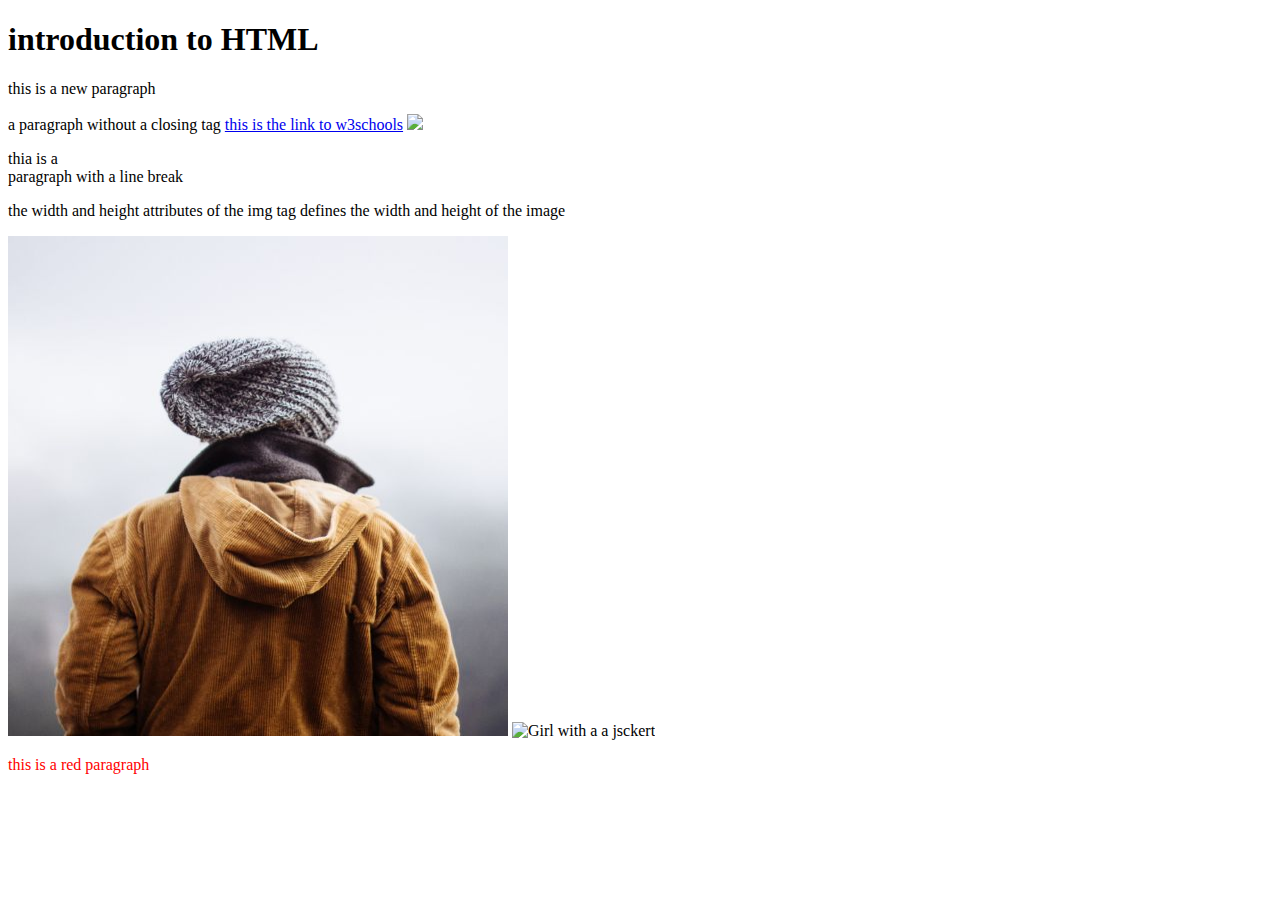
==== w3schools/index.html @ aa21ebfa "first refresher commit" ====
<!DOCTYPE html>
<html lang="en">
<head>
	<meta charset="utf-8">
	<meta name="viewport" content="width=device-width, initial-scale=1">
	<title>w3 schools</title>
</head>
<body>
	<h1>introduction to HTML</h1>
	<p>this is a new paragraph</p>
	<p>a paragraph without a closing tag

	<a href="https://www.w3schools.com">this is the link to w3schools</a>
	<img src="w3schools.jpg">
	<p>thia is a <br> paragraph with a line break</p>
	<p>the width and height attributes of the img tag defines the width and height of the image</p>

	<img src="img_girl.jpg" width="500" height="500">

	<img src="img_girls" alt="Girl with a a jsckert">
	<p style="color: red;">this is a red paragraph</p>


</body>
</html>
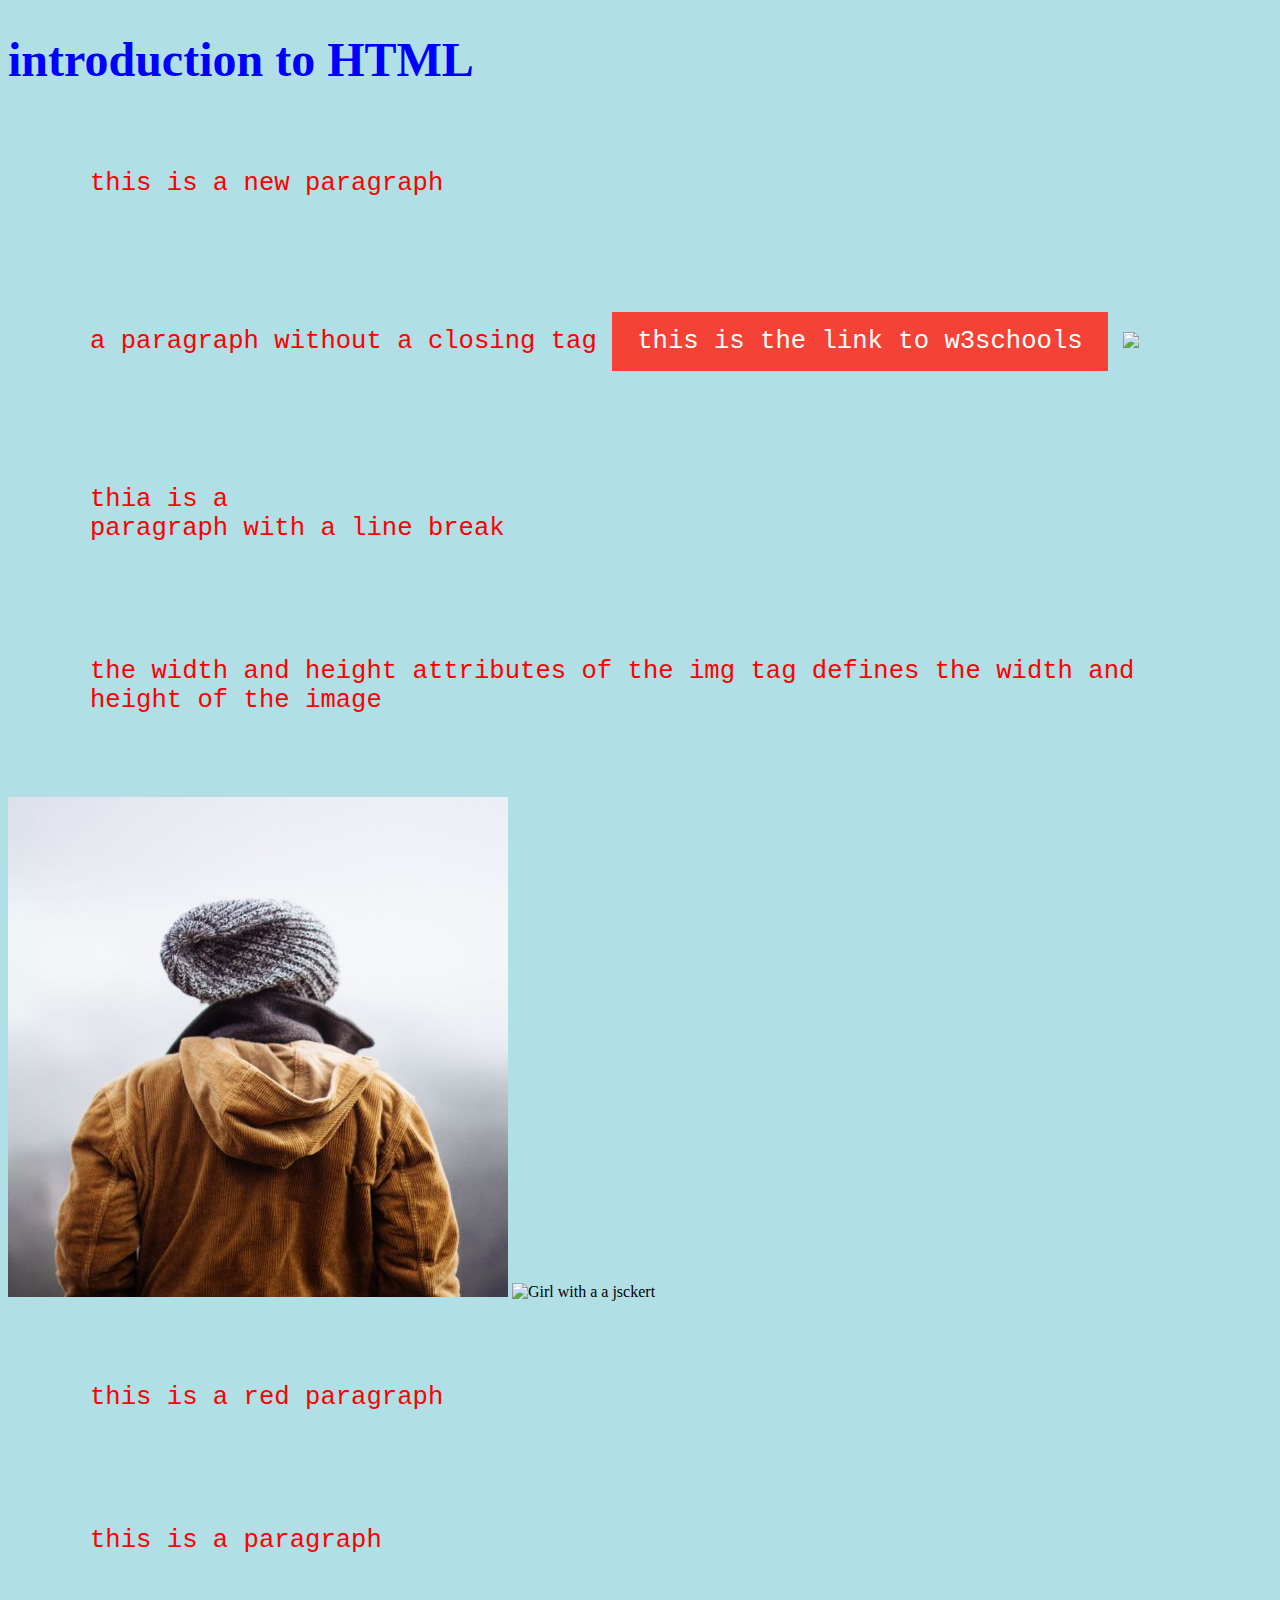
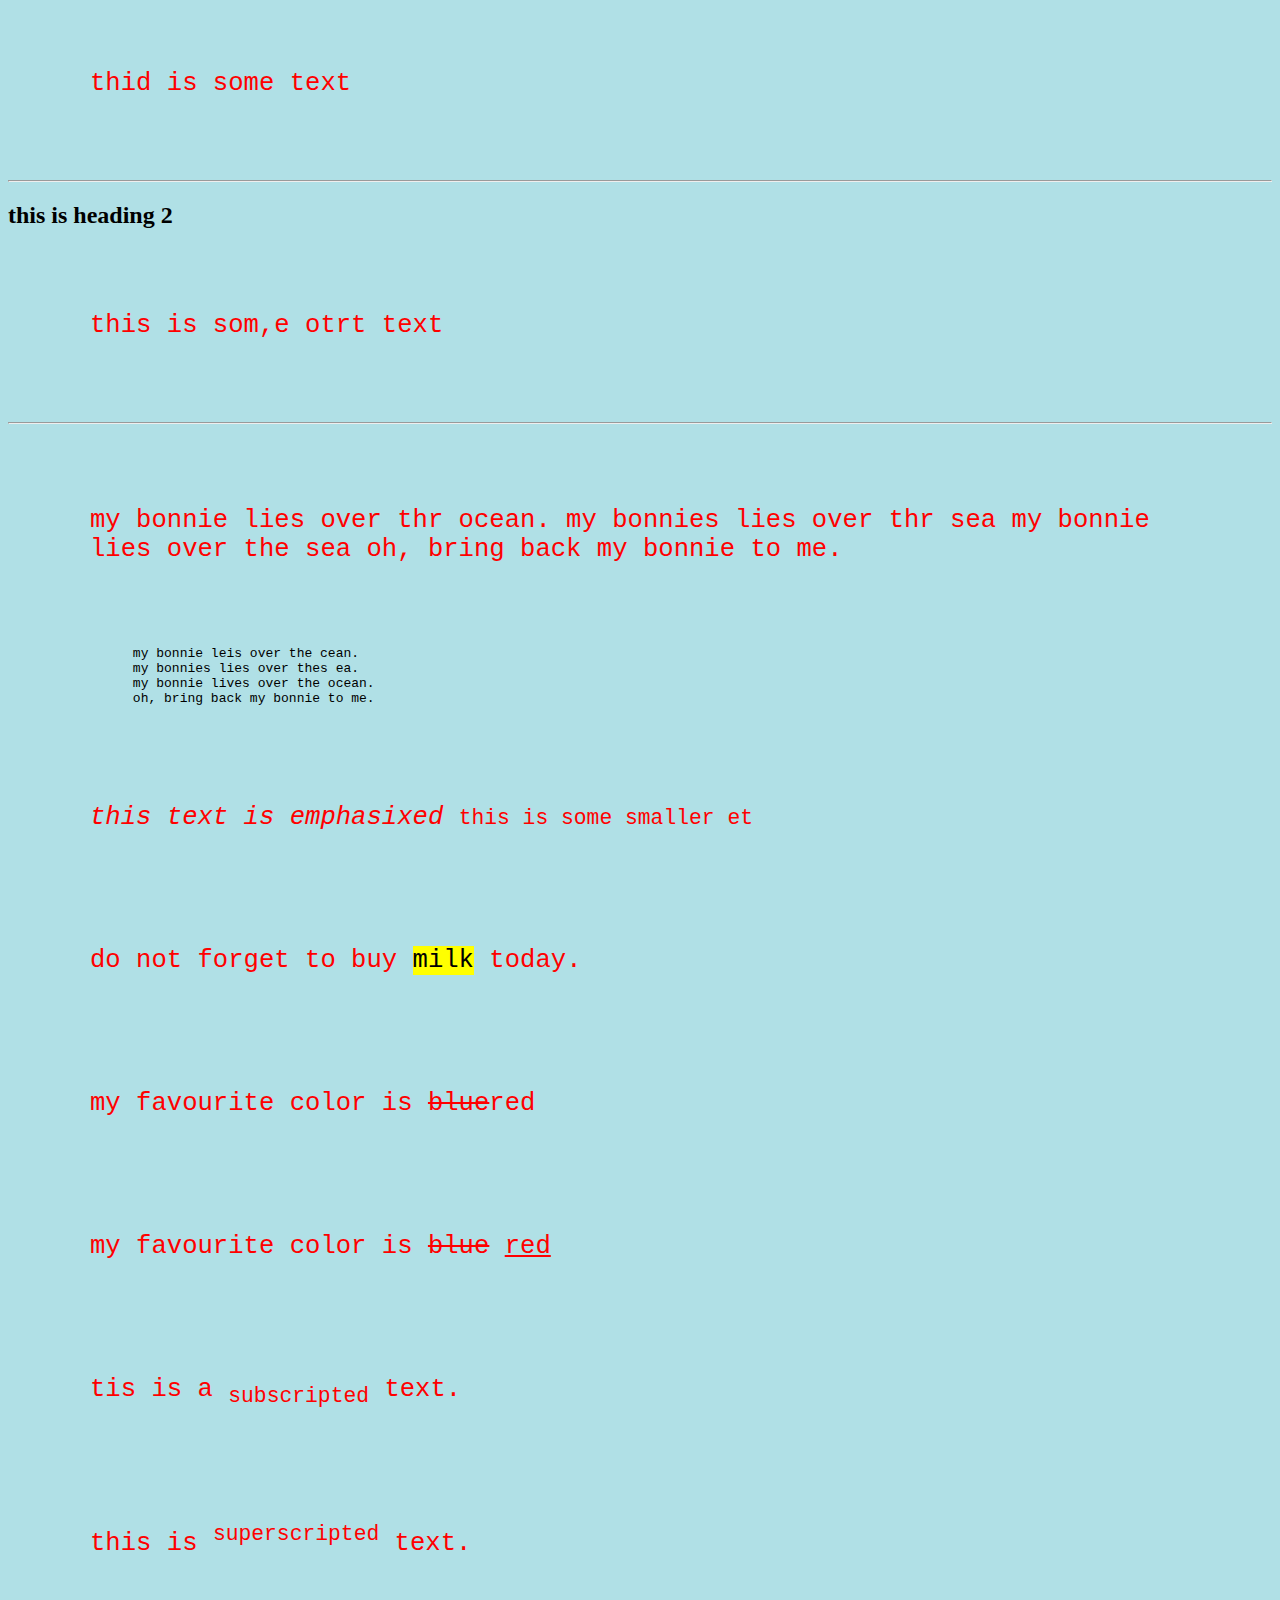
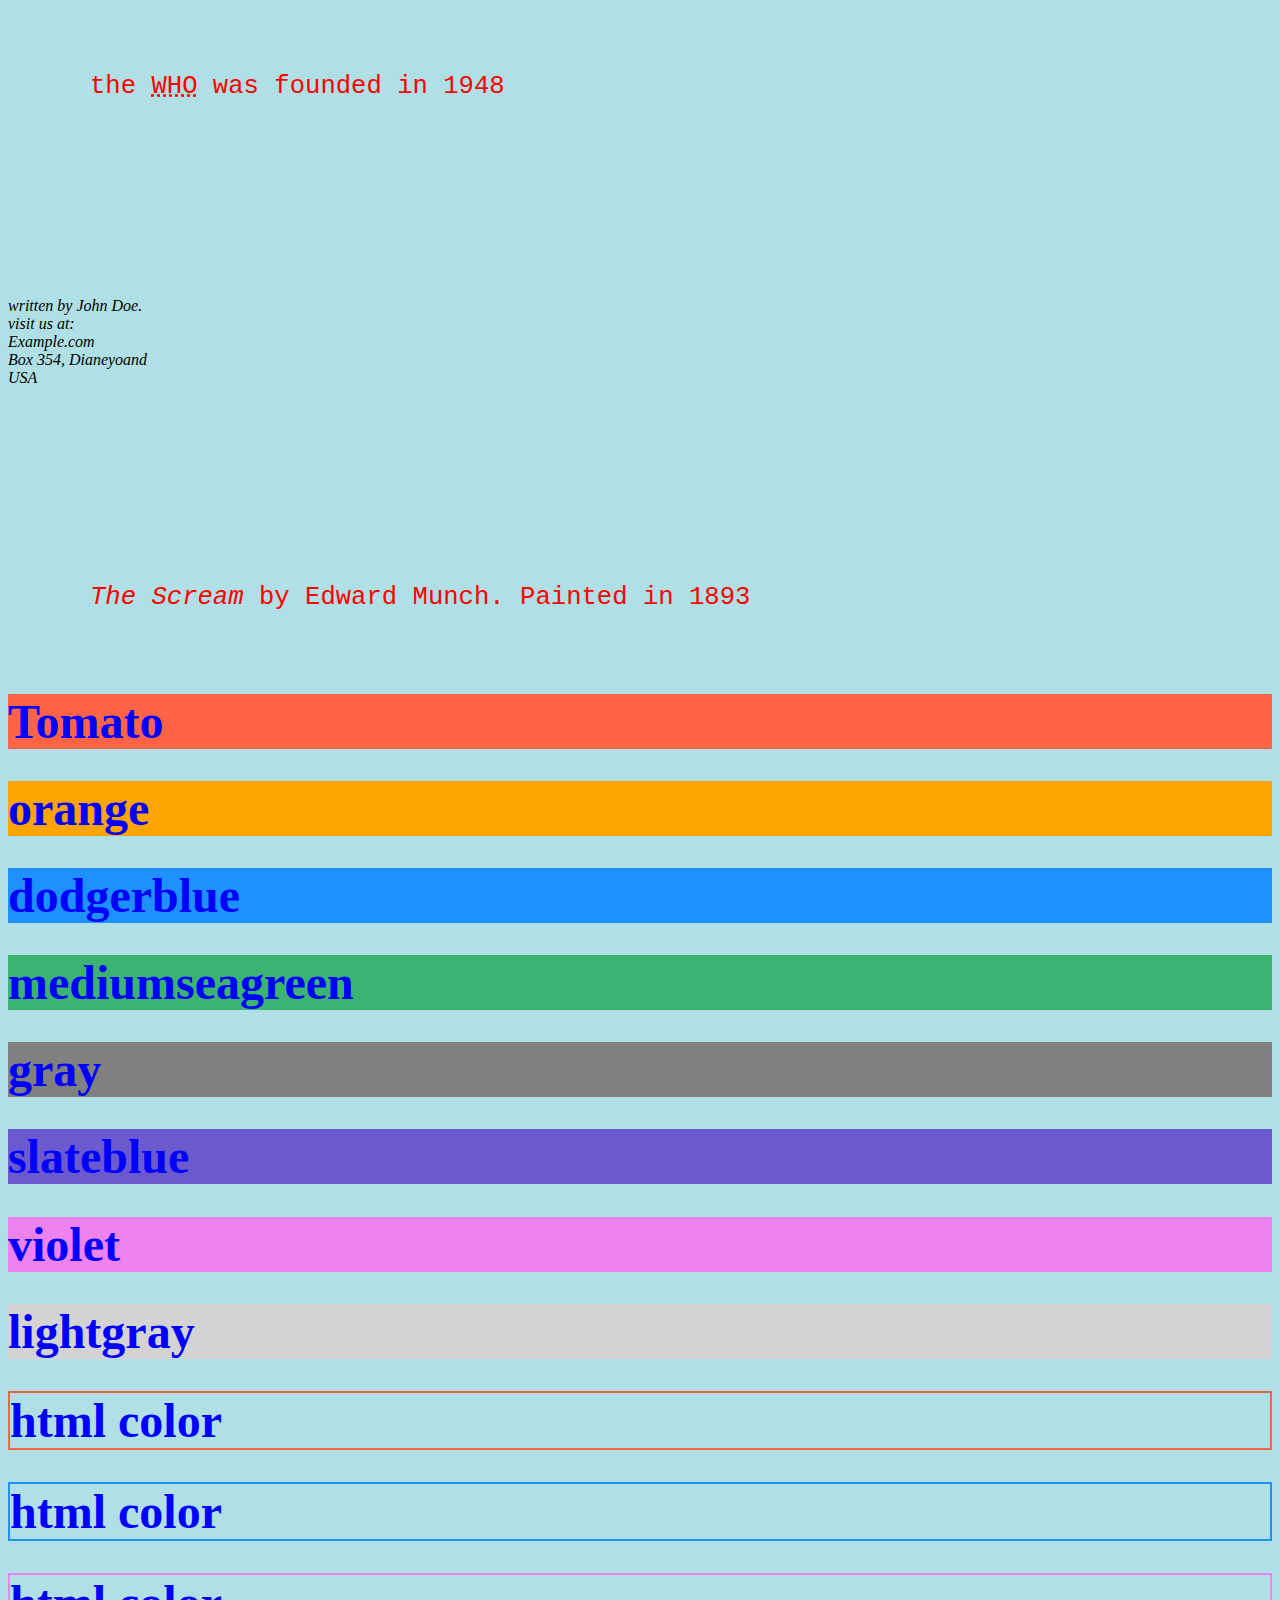
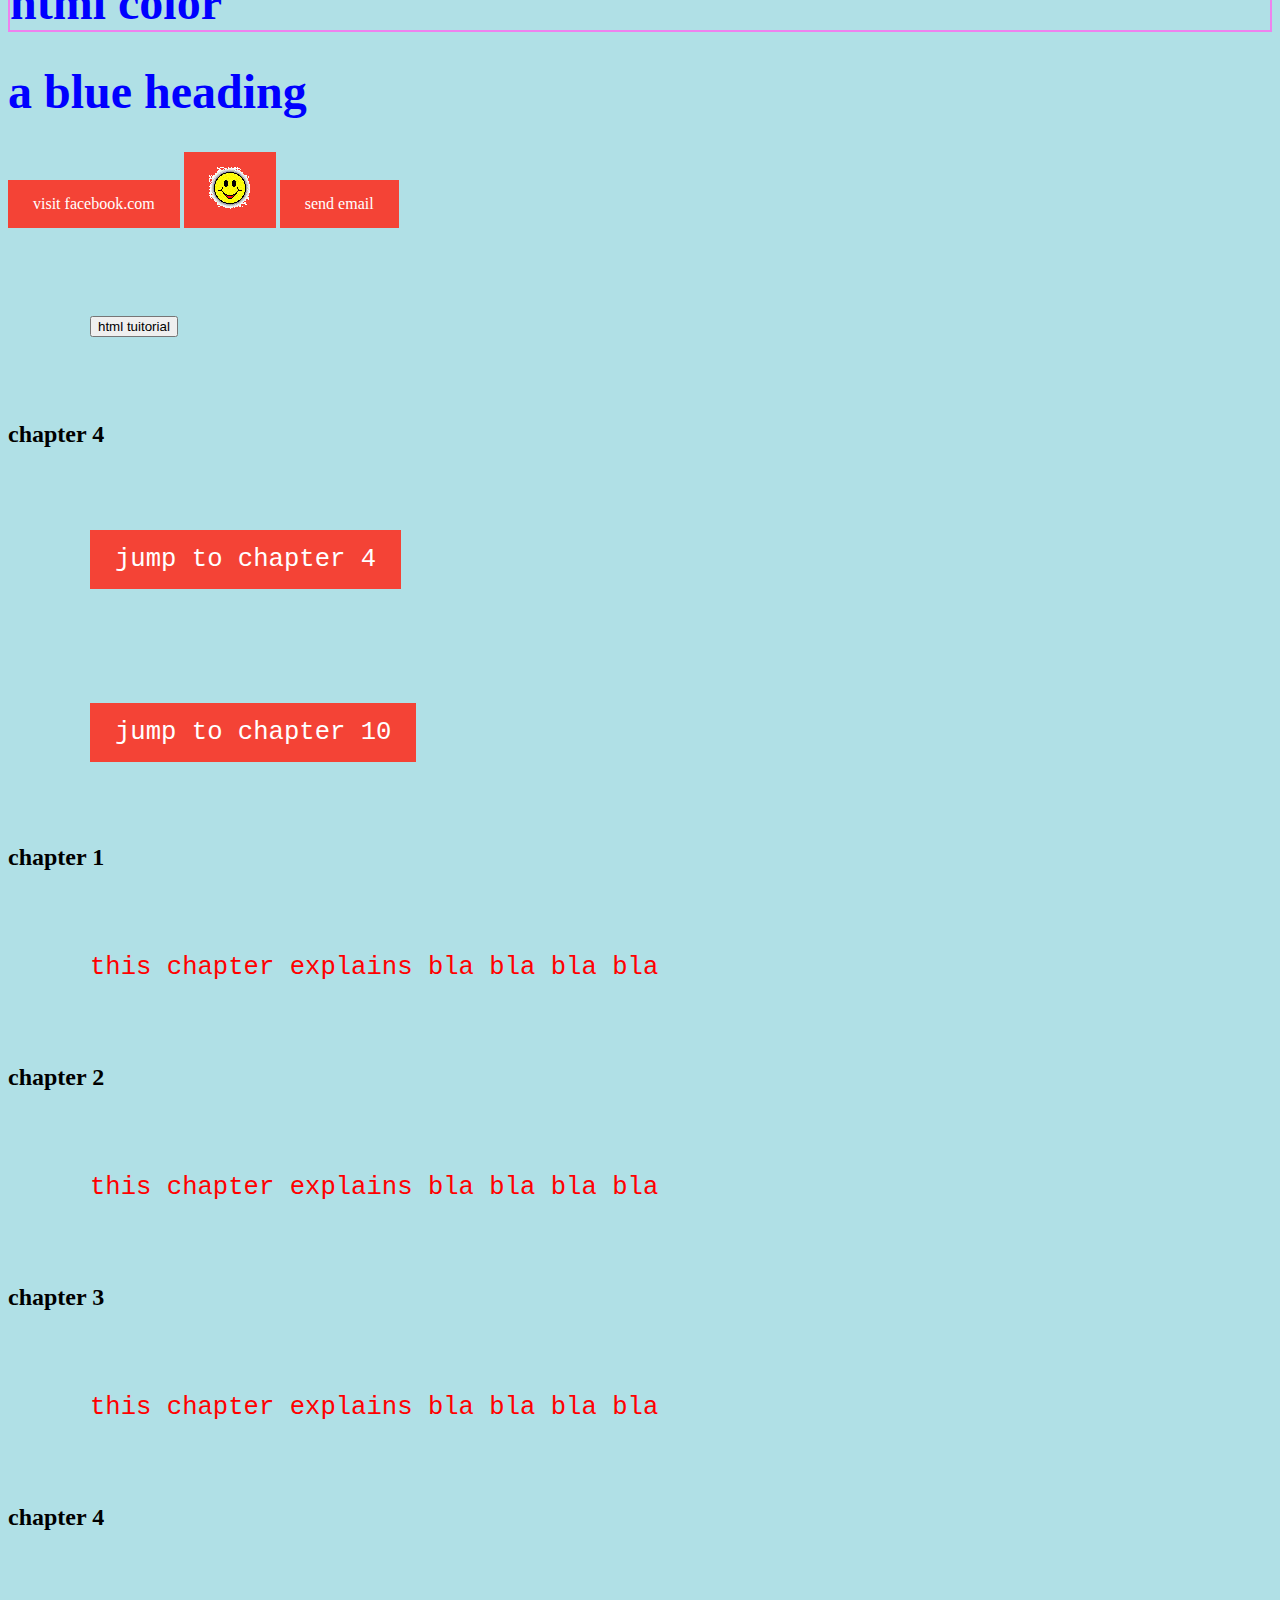
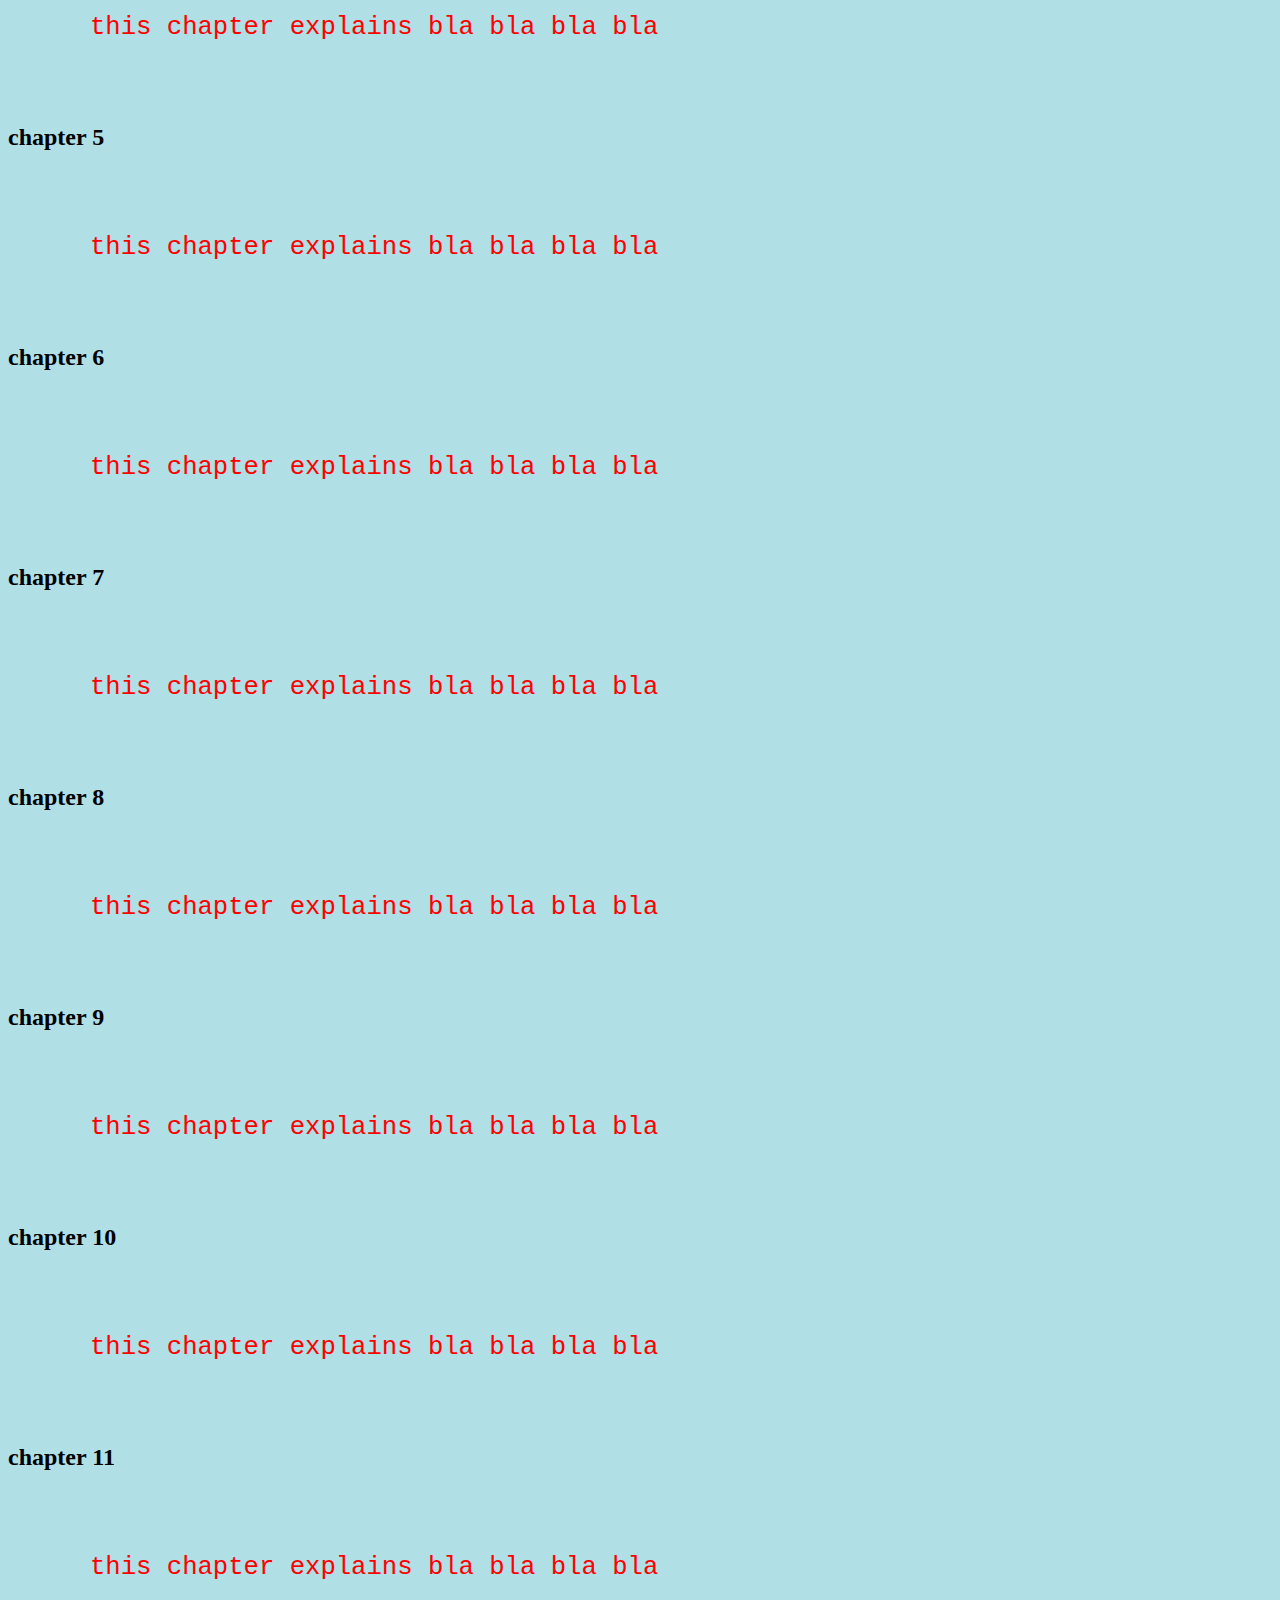
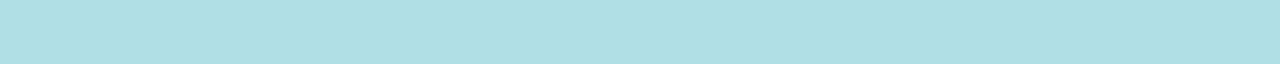
==== commit bb794460: "add styles to the html" ====
--- a/w3schools/index.html
+++ b/w3schools/index.html
@@ -3,6 +3,7 @@
 <head>
 	<meta charset="utf-8">
 	<meta name="viewport" content="width=device-width, initial-scale=1">
+	<link rel="stylesheet" type="text/css" href="styles.css">
 	<title>w3 schools</title>
 </head>
 <body>
@@ -19,6 +20,119 @@
 
 	<img src="img_girls" alt="Girl with a a jsckert">
 	<p style="color: red;">this is a red paragraph</p>
+	<p title="i am a tooltip">this is a paragraph</p>
+
+	<p>thid is some text</p>
+	<hr>
+	<h2>this is heading 2</h2>
+	<p>this is som,e otrt text</p>
+	<hr>
+
+	<p>
+		my bonnie lies over thr ocean.
+		my bonnies lies over thr sea
+		my bonnie lies over the sea
+		oh, bring back my bonnie to me.
+	</p>
+
+	<pre>
+		my bonnie leis over the cean.
+		my bonnies lies over thes ea.
+		my bonnie lives over the ocean.
+		oh, bring back my bonnie to me.
+	</pre>
+	<p>
+		<em>this text is emphasixed</em>
+		<small>this is some smaller et</small>
+	</p>
+	<p>do not forget to buy <mark>milk</mark> today.</p>
+	<p>my favourite color is <del>blue</del>red</p>
+
+	<p>my favourite color is <del>blue</del> <ins>red</ins></p>
+
+	<p>tis is a <sub>subscripted</sub> text.</p>
+
+	<p>this is <sup>superscripted</sup> text.</p>
+
+	<p>the <abbr title="world health organization">WHO</abbr> was founded in 1948</p>
+
+	<p>
+		<address>
+			written by John Doe.<br>
+			visit us at:<br>
+			Example.com<br>
+			Box 354, Dianeyoand<br>
+			USA
+		</address>
+	</p>
+
+	<p><cite>The Scream</cite> by Edward Munch. Painted in 1893</p>
+
+	<!-- 
+	<p>look at thi cool image:</p>
+	<img border="0" src="pic_trulli.jpg"> 
+	-->
+	<h1 style="background-color: tomato;">Tomato</h1>
+	<h1 style="background-color: orange;">orange</h1>
+	<h1 style="background-color: dodgerblue;">dodgerblue</h1>
+	<h1 style="background-color: mediumseagreen;">mediumseagreen</h1>
+	<h1 style="background-color: gray;">gray</h1>
+	<h1 style="background-color: slateblue;">slateblue</h1>
+	<h1 style="background-color: violet;">violet</h1>
+	<h1 style="background-color: lightgray;">lightgray</h1>
+
+	<!-- HTML COLORS -->
+	<h1 style="border: 2px solid tomato;">html color</h1>
+	<h1 style="border: 2px solid dodgerblue;">html color</h1>
+	<h1 style="border: 2px solid violet;">html color</h1>
+
+	<!-- html css -->
+
+	<h1 style="color:blue;">a blue heading</h1>
+
+	<a href="https://www.facebook.com/" target="_parent">visit facebook.com</a>
+	<a href="default.asp"><img src="smiley.gif" alt="html tuitorial"></a>
+
+	<a href="mailto:kabagemburu@yahoo.com">send email</a>
+
+	<p>
+		<button onclick="document.location='default.asp'">html tuitorial</button>
+	</p>
+
+	<!-- to cretae bookmarks in html -->
+
+	<h2 id="C4">chapter 4</h2>
+
+	<p>
+		<a href="#C4">jump to chapter 4</a>
+	</p>
+	<p>
+		<a href="#C10">jump to chapter 10</a>
+	</p>
+
+	<h2>chapter 1</h2>
+	<p>this chapter explains bla bla bla bla</p>
+	<h2>chapter 2</h2>
+	<p>this chapter explains bla bla bla bla</p>
+	<h2>chapter 3</h2>
+	<p>this chapter explains bla bla bla bla</p>
+	<h2>chapter 4</h2>
+	<p>this chapter explains bla bla bla bla</p>
+	<h2>chapter 5</h2>
+	<p>this chapter explains bla bla bla bla</p>
+	<h2>chapter 6</h2>
+	<p>this chapter explains bla bla bla bla</p>
+	<h2>chapter 7</h2>
+	<p>this chapter explains bla bla bla bla</p>
+	<h2>chapter 8</h2>
+	<p>this chapter explains bla bla bla bla</p>
+	<h2>chapter 9</h2>
+	<p>this chapter explains bla bla bla bla</p>
+	<h2>chapter 10</h2>
+	<p>this chapter explains bla bla bla bla</p>
+	<h2>chapter 11</h2>
+	<p>this chapter explains bla bla bla bla</p>
+
 
 
 </body>
--- a/w3schools/styles.css
+++ b/w3schools/styles.css
@@ -0,0 +1,56 @@
+body {
+	background-color: powderblue;
+}
+
+h1 {
+	color: blue;
+	font-family: verdana;
+	font-size: 300%;
+}
+
+p {
+	color: red;
+	font-family: courier;
+	font-size: 160%;
+	border: 2px solid powderblue;
+	padding: 30px;
+	margin: 50px;
+}
+
+a:link {
+	color: green;
+	background-color: transparent;
+	text-decoration: none;
+}
+
+a:visited {
+	color: pink;
+	background-color: transparent;
+	text-decoration: none;
+
+}
+
+a:hover {
+	color: red;
+	background-color: transparent;
+	text-decoration: underline;
+}
+
+a:active {
+	color: yellow;
+	background-color: transparent;
+	text-decoration: underline;
+}
+
+a:link, a:visited {
+	background-color: #f44336;
+	color: white;
+	padding: 15px 25px;
+	text-align: center;
+	text-decoration: none;
+	display: inline-block;
+}
+
+a:hover, a:active {
+	background-color: red;
+}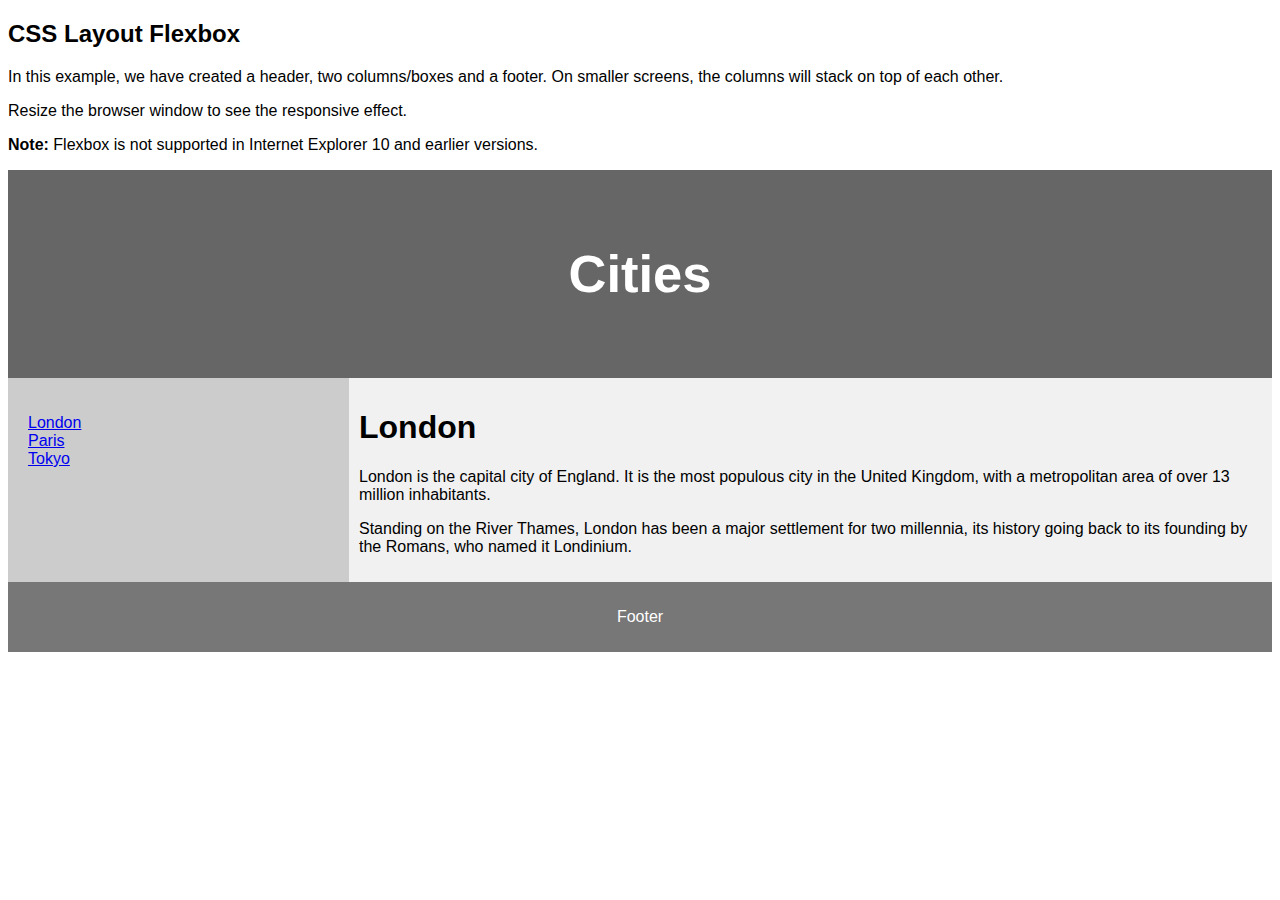
==== commit 03f5b170: "html css full refrsher" ====
--- a/w3schools/index.html
+++ b/w3schools/index.html
@@ -5,8 +5,10 @@
 	<meta name="viewport" content="width=device-width, initial-scale=1">
 	<link rel="stylesheet" type="text/css" href="styles.css">
 	<title>w3 schools</title>
+	<link rel="icon" type="image/x-icon" href=" favicon.ico">
 </head>
 <body>
+	<!--
 	<h1>introduction to HTML</h1>
 	<p>this is a new paragraph</p>
 	<p>a paragraph without a closing tag
@@ -71,7 +73,7 @@
 	<!-- 
 	<p>look at thi cool image:</p>
 	<img border="0" src="pic_trulli.jpg"> 
-	-->
+	
 	<h1 style="background-color: tomato;">Tomato</h1>
 	<h1 style="background-color: orange;">orange</h1>
 	<h1 style="background-color: dodgerblue;">dodgerblue</h1>
@@ -80,13 +82,15 @@
 	<h1 style="background-color: slateblue;">slateblue</h1>
 	<h1 style="background-color: violet;">violet</h1>
 	<h1 style="background-color: lightgray;">lightgray</h1>
-
-	<!-- HTML COLORS -->
+	-->
+
+	<!-- HTML COLORS 
 	<h1 style="border: 2px solid tomato;">html color</h1>
 	<h1 style="border: 2px solid dodgerblue;">html color</h1>
 	<h1 style="border: 2px solid violet;">html color</h1>
-
-	<!-- html css -->
+	-->
+
+	<!-- html css 
 
 	<h1 style="color:blue;">a blue heading</h1>
 
@@ -98,8 +102,9 @@
 	<p>
 		<button onclick="document.location='default.asp'">html tuitorial</button>
 	</p>
-
-	<!-- to cretae bookmarks in html -->
+	-->
+
+	<!-- to cretae bookmarks in html 
 
 	<h2 id="C4">chapter 4</h2>
 
@@ -132,6 +137,297 @@
 	<p>this chapter explains bla bla bla bla</p>
 	<h2>chapter 11</h2>
 	<p>this chapter explains bla bla bla bla</p>
+
+	<h2>html image</h2>
+	<img src="img_chania.jpg" alt="flowers in chania" width="460" height="345">
+	<img src="programming.gif">
+
+	<p><strong>floating image to the right</strong>
+		
+	</p>
+	<p>
+		<img src="smiley.gif" alt="smiey face" style="float:right;width: 42px; height: 42px;">
+	</p>
+
+	<p><strong>floating image to the left</strong>
+		
+	</p>
+	<p>
+		<img src="smiley.gif" alt="smiey face" style="float:left;width: 42px; height: 42px;">
+	</p>
+
+	<h2>image maps</h2>
+
+	<p>click on the computer the phone orthe cup of coffee to go to a new page and read more about the topic</p>
+
+	<img src="workplace.jpg" alt="workplace" usemap="#workmap" width="400" height="379">
+
+	<map name="workmap">
+		<area shape="rect" coords="34,44,270,350" alt="computer" href="computer.htm">
+		<area shape="rect" coords="290,172,333,250" alt="phone" href="phone.htm">
+		<area shape="circle" coords="337,300,44" alt="Cup of coffee" href="coffee.htm">
+	</map>
+	-->
+
+
+	<!-- a clickable area can also trigger a javascript function 
+
+	<map name="workmap">
+		<area shape="circle" coords="337,300,44" href="coffee.htm">
+		
+	</map>
+
+	<script type="text/javascript">
+		function myFunction() {
+			alert("you clicked the coffee cup!");
+		}
+	</script>
+
+	<p style="background-image: url('img_girl.jpg');"></p>
+
+	<h2>the picture element</h2>
+	<picture>
+		<img src="img_food.jpg" alt="food image">
+		<source media="(min-width: 650px)" srcset="img_food.jpg">
+	</picture>
+
+	<p>
+		<ul>
+			<li>coffee</li>
+			<li>tea</li>
+			<li>milk</li>
+		</ul>
+
+		<ol>
+			<li>coffee</li>
+			<li>tea</li>
+			<li>milk</li>
+		</ol>
+
+
+	</p>
+	<p>
+		<dl>
+			<dt>coffee</dt>
+			<dd>- black hot drink</dd>
+			<dt>milk</dt>
+			<dd>- white cold drink</dd>
+		</dl>
+
+	</p>
+	<ul style="list-style-type: disc;">
+		<li>coffee</li>
+		<li>tea</li>
+		<li>milk</li>
+		
+	</ul>
+
+	<ul style="list-style-type: circle;">
+		<li>coffee</li>
+		<li>tea</li>
+		<li>milk</li>
+		
+	</ul>
+
+	<ul style="list-style-type: square;">
+		<li>coffee</li>
+		<li>tea</li>
+		<li>milk</li>
+		
+	</ul>
+
+	<ul style="list-style-type: none;">
+		<li>coffee</li>
+		<li>tea</li>
+		<li>milk</li>
+		
+	</ul>
+
+	<ul>
+		<li>coffee</li>
+		<li>Tea
+			<ul>
+				<li>black tea</li>
+				<li>green tea</li>
+			</ul>
+			
+		</li>
+		<li>milk</li>
+	</ul>
+
+	<ul>
+		<li><a href="#home">Home</a></li>
+		<li><a href="#news">News</a></li>
+		<li><a href="#contact">Contact</a></li>
+		<li><a href="#about">About</a></li>
+	</ul>
+
+	<!--
+
+	<div style="background-color:black;color:white;padding: 20px;">
+		<h2>london</h2>
+		<p>
+			london is the capital city of england. it is the most populous city in the united kingdom, with a metropolitan area of over 13 million inhabitants
+			standing on river thames, london has been a mojor settlement for two millenia, its history going back to its founding by the romans, who named it londinium
+		</p
+
+	</div>
+-->
+	<!--
+	<h1>the span element</h1>
+	<p>
+		my mother has <span>blue</span> eyes and my father has <span>dark green</span> eyes.
+	</p>
+
+	<div class="city">
+		<h2>london</h2>
+		<p>london is the capital city of england</p>
+	</div>
+
+	<div class="city">
+		<h2>paris</h2>
+		<p>london is the capital city of france</p>
+	</div>
+	
+	<div class="city">
+		<h2>tokyo</h2>
+		<p>london is the capital city of japan</p>
+	</div>
+
+	<h1>my <span class="note">important</span> heading</h1>
+
+	<p>this is some <span class="note">important</span> text</p>
+
+	<h2>the is attribute</h2>
+	<p>use css to style an element with the id "myHeader":</p>
+
+	<h1 id="myHeader">my header</h1>
+	<h2>html iframes</h2>
+
+	<p>you can use the height and width attributes to specify the size of the iframe:</p>
+
+	<iframe src="demo_iframe.htm" height="200" width="300" title="iframe examplee"></iframe>
+
+	<h2>iframe target for a link</h2>
+
+	<iframe src="demo_iframe.htm" name="iframe_a" height="300px" width="100%" title="iframe example"></iframe>
+
+	<p><a href="https://www.w3schools.com" target="iframe_a">w3schools.com</a></p>
+
+	<p>when the target attribute of a link matches the name of an iframe, the link will open in the iframe</p>
+
+	<h1>my first javascript</h1>
+
+	<button type="button"
+	onclick="document.getElementById('demo').innerHTML = Date()">Click me to display date and time</button>
+
+	<p id="demo"></p>
+
+	<p>javascript can change the content of an html element</p>
+
+	<button type="button" onclick="myFunction()">Click me!</button>
+
+	<<p id="demo">this is a demonstration</p>
+
+	<script>
+		function myFunction() {
+			document.getElementById("demo").innerHTML = "Hello HvaScript";
+		}
+	</script>
+	<p id="demo">javascript can change the style of an html elemnt</p>
+	
+	<script>
+		function myFunction() {
+			document.getElementById("demo").style.fontSize = "25px";
+			document.getElementById("demo").style.color = "red";
+			document.getElementById("demo").style.backgroundColor = "yellow";
+		}
+	</script>
+
+	<button type="button" onclick="myFunction()">Click Me!</button>
+
+
+	<h1>my first javascript</h1>
+
+	<p>here, a javascript changes the value of the source attribute of an image.</p>
+
+	<script>
+		function light(sw) {
+			var pic;
+			if (sw == 0) {
+				pic = "pic_bulboff.gif"
+			} else {
+				pic = "pic_bulbon.gif"
+			}
+			document.getElementById('myImage').src = pic;
+		}
+	</script>
+
+	<img id="myImage" src="pic_bulboff.gif" width="100" height="180">
+
+	<p>
+		<button type="button" onclick="light(1)">light on</button>
+		<button type="button" onclick="light(0)">light off</button>
+	</p>
+
+-->
+<!--
+	<h2>css layout float</h2>
+	<p>in this example, we have created a header, two columns/boxes and a footer. on smaller screens, the columns will stuck on top of each other</p>
+
+	<p>resize the browser window to see the responsive effect</p>
+	<header>
+		<h2>cities</h2>
+	</header>
+
+	<section>
+		<nav>
+			<ul>
+				<li <a href="#">london</li>
+				<li <a href="#">paris</li>
+				<li <a href="#">tokyo</li>
+			</ul>
+		</nav>
+
+		<article>
+			<h1>london</h1>
+			<p>london is the capital city of england. it is the most populous city in the united kingdom with a metropolitan area of over 13 million inhabitants</p>
+			<p>standing on river themes, lindon has been a major settlement for two millenia, its history going back to its founding by the romans who named it londinium</p>
+		</article>
+	</section>
+
+	<footer>
+		<p>footer</p>
+	</footer>
+-->
+	<h2>CSS Layout Flexbox</h2>
+<p>In this example, we have created a header, two columns/boxes and a footer. On smaller screens, the columns will stack on top of each other.</p>
+<p>Resize the browser window to see the responsive effect.</p>
+<p><strong>Note:</strong> Flexbox is not supported in Internet Explorer 10 and earlier versions.</p>
+
+<header>
+  <h2>Cities</h2>
+</header>
+
+<section>
+  <nav>
+    <ul>
+      <li><a href="#">London</a></li>
+      <li><a href="#">Paris</a></li>
+      <li><a href="#">Tokyo</a></li>
+    </ul>
+  </nav>
+  
+  <article>
+    <h1>London</h1>
+    <p>London is the capital city of England. It is the most populous city in the  United Kingdom, with a metropolitan area of over 13 million inhabitants.</p>
+    <p>Standing on the River Thames, London has been a major settlement for two millennia, its history going back to its founding by the Romans, who named it Londinium.</p>
+  </article>
+</section>
+
+<footer>
+  <p>Footer</p>
+</footer>
 
 
 
--- a/w3schools/styles.css
+++ b/w3schools/styles.css
@@ -1,3 +1,4 @@
+/*
 body {
 	background-color: powderblue;
 }
@@ -53,4 +54,171 @@
 
 a:hover, a:active {
 	background-color: red;
+}
+
+ul {
+	list-style-type: none;
+	margin: 0;
+	padding: 0;
+	overflow: hidden;
+	background-color: #333333;
+}
+
+li{
+	float: left;
+}
+
+li a {
+	display: block;
+	color: white;
+	text-align: center;
+	padding: 16px;
+	text-decoration: none;
+}
+
+li a:hover {
+	background-color: #111111;
+}
+
+span {
+	color: blue;
+	font-weight: bold;
+}
+
+span {
+	color: dark ivegreen;
+	font-weight: bold;
+}
+
+.city {
+	background-color: tomato;
+	color: white;
+	border: 2px solid black;
+	margin: 20px;
+	padding: 20px;
+}
+
+.note {
+	font-size: 120%;
+	color: red;
+}
+
+#myHeader { 
+	background-color: lightblue;
+	color: black;
+	padding: 40px;
+	text-align: center;
+ }
+ */
+/*
+header {
+	background-color: #666;
+	padding: 30px;
+	text-align: center;
+	font-size: 35px;
+	color: white;
+}
+
+nav {
+	float: left;
+	width: 30%;
+	height: 300px;
+	background: #ccc;
+	padding: 20px;
+}
+
+nav ul {
+	list-style-type: none;
+	padding: 0;
+}
+
+article {
+	float: left;
+	padding: 20px;
+	width: 70%;
+	background-color: #f1f1f1;
+	height: 300px;
+}
+
+section::after {
+	content: "";
+	display: table;
+	clear: both;
+}
+
+footer {
+	background-color: #777;
+	padding: 10px;
+	text-align: center;
+	color: white;
+}
+
+@media (max-width: 600px) {
+	nav, article {
+		width: 100%;
+		height: auto;
+	}
+}
+*/
+* {
+  box-sizing: border-box;
+}
+
+body {
+  font-family: Arial, Helvetica, sans-serif;
+}
+
+/* Style the header */
+header {
+  background-color: #666;
+  padding: 30px;
+  text-align: center;
+  font-size: 35px;
+  color: white;
+}
+
+/* Container for flexboxes */
+section {
+  display: -webkit-flex;
+  display: flex;
+}
+
+/* Style the navigation menu */
+nav {
+  -webkit-flex: 1;
+  -ms-flex: 1;
+  flex: 1;
+  background: #ccc;
+  padding: 20px;
+}
+
+/* Style the list inside the menu */
+nav ul {
+  list-style-type: none;
+  padding: 0;
+}
+
+/* Style the content */
+article {
+  -webkit-flex: 3;
+  -ms-flex: 3;
+  flex: 3;
+  background-color: #f1f1f1;
+  padding: 10px;
+}
+
+/* Style the footer */
+footer {
+  background-color: #777;
+  padding: 10px;
+  text-align: center;
+  color: white;
+}
+
+/* Responsive layout - makes the menu and the content (inside the section) sit on top of each other instead of next to each other */
+@media (max-width: 600px) {
+  section {
+    -webkit-flex-direction: column;
+    flex-direction: column;
+  }
 }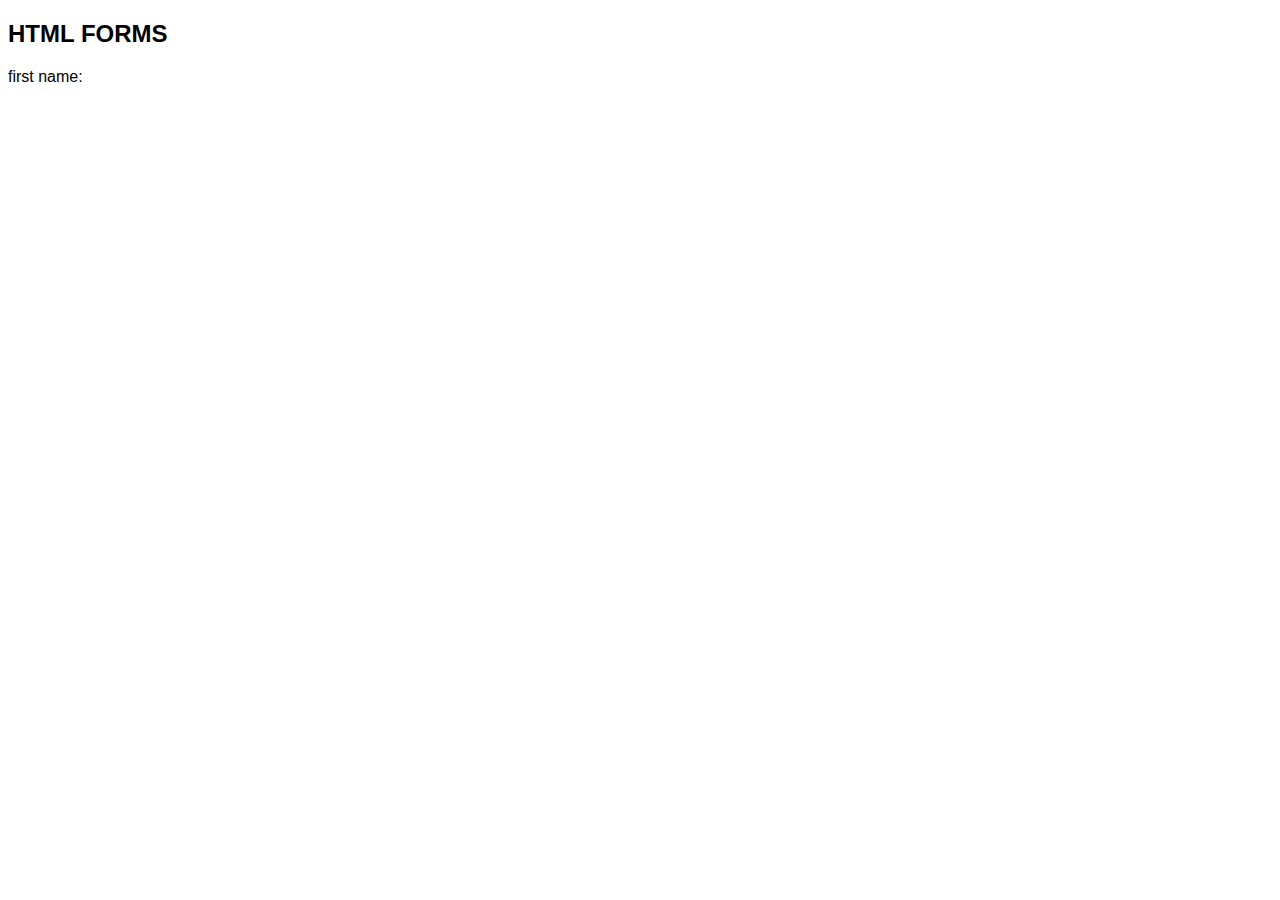
==== commit 96acf8be: "Delete the initial commit" ====
--- a/w3schools/index.html
+++ b/w3schools/index.html
@@ -400,6 +400,7 @@
 		<p>footer</p>
 	</footer>
 -->
+<!--
 	<h2>CSS Layout Flexbox</h2>
 <p>In this example, we have created a header, two columns/boxes and a footer. On smaller screens, the columns will stack on top of each other.</p>
 <p>Resize the browser window to see the responsive effect.</p>
@@ -428,6 +429,11 @@
 <footer>
   <p>Footer</p>
 </footer>
+-->
+<h2>HTML FORMS</h2>
+<form action="/action_page.php">
+	<label for="fname">first name:</label><br>
+</form>
 
 
 
